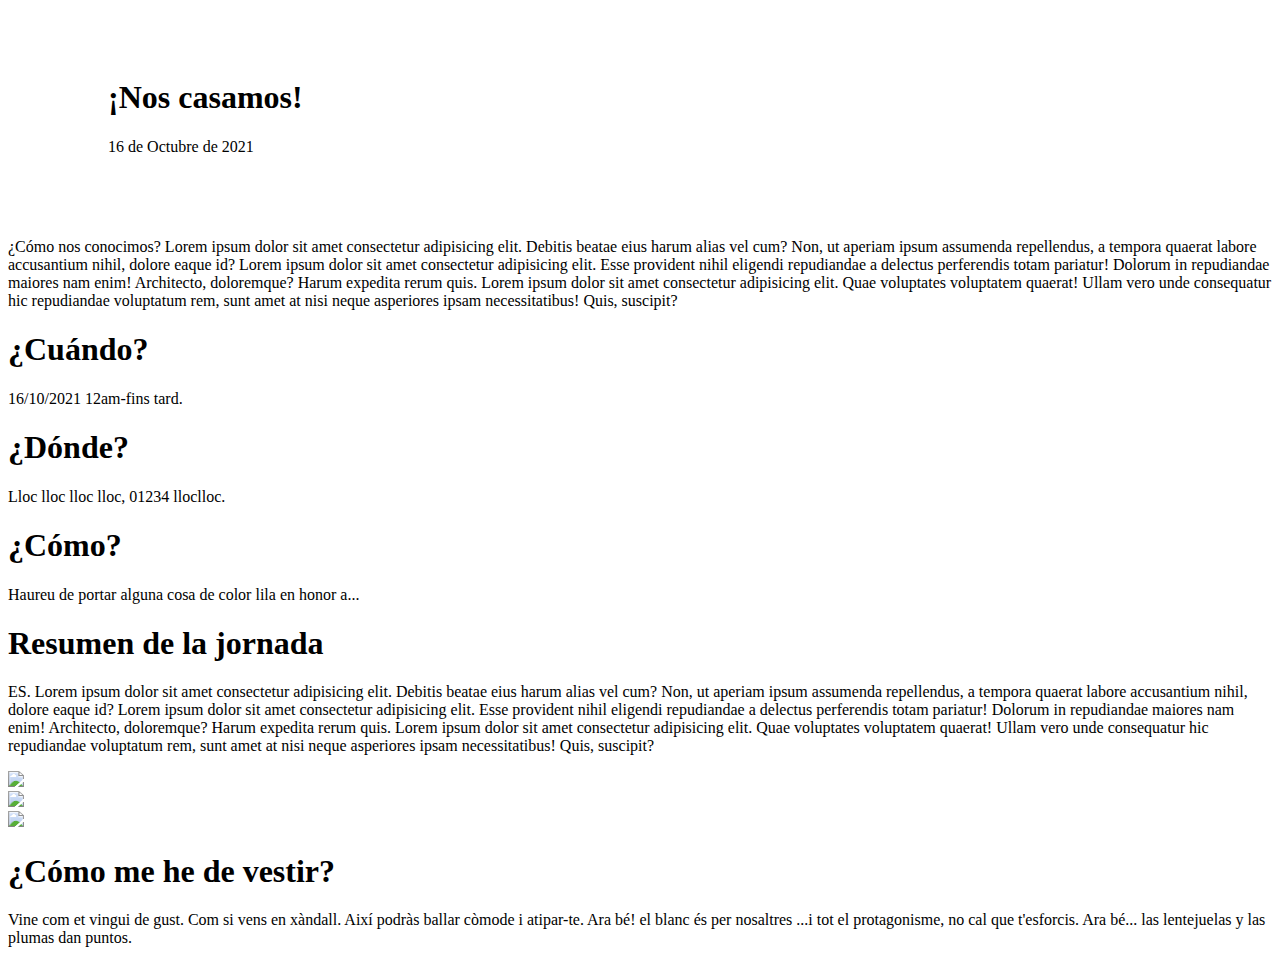
==== es/index.html @ b259da80 "" ====
<!doctype html>
<html xmlns="http://www.w3.org/1999/xhtml" lang="es" xml:lang="es">

<head>
    <!-- Required meta tags -->
    <meta charset="utf-8">
    <meta name="viewport" content="width=device-width, initial-scale=1">

    <script src="https://ajax.googleapis.com/ajax/libs/jquery/3.5.1/jquery.min.js"></script>
    <link href="https://cdn.jsdelivr.net/npm/bootstrap@5.0.1/dist/css/bootstrap.min.css" rel="stylesheet" integrity="sha384-+0n0xVW2eSR5OomGNYDnhzAbDsOXxcvSN1TPprVMTNDbiYZCxYbOOl7+AMvyTG2x" crossorigin="anonymous">
    <script src="https://cdn.jsdelivr.net/npm/bootstrap@5.0.1/dist/js/bootstrap.bundle.min.js" integrity="sha384-gtEjrD/SeCtmISkJkNUaaKMoLD0//ElJ19smozuHV6z3Iehds+3Ulb9Bn9Plx0x4" crossorigin="anonymous"></script>
    <link rel="stylesheet" href="bodanuriaclaudia.com/code/css.css">
    <script src="bodanuriaclaudia.com/code/code.js"></script>
    <title>Núria i Clàudia!</title>
</head>

<body>
    <div id="nav-placeholder" class="fixed-top"></div>
    
    <div class="position-absolute top-50 start-50 translate-middle text-center text-light border border-light border-5" style="padding: 50px 100px;">
        <h1>¡Nos casamos!</h1>
        <p>16 de Octubre de 2021</p>
    </div>
    
    <div class="parallax" alt="Foto adorable de Clàudia i Núria juntes."></div>
    
    <div class="container mt-6">
        <p>¿Cómo nos conocimos? Lorem ipsum dolor sit amet consectetur adipisicing elit. Debitis beatae eius harum alias vel cum? Non, ut aperiam ipsum assumenda repellendus, a tempora quaerat labore accusantium nihil, dolore eaque id? Lorem ipsum dolor sit amet consectetur adipisicing elit. Esse provident nihil eligendi repudiandae a delectus perferendis totam pariatur! Dolorum in repudiandae maiores nam enim! Architecto, doloremque? Harum expedita rerum quis. Lorem ipsum dolor sit amet consectetur adipisicing elit. Quae voluptates voluptatem quaerat! Ullam vero unde consequatur hic repudiandae voluptatum rem, sunt amet at nisi neque asperiores ipsam necessitatibus! Quis, suscipit?</p>

        <div class="row">
            <div class="col-md-4 text-center">
                <h1>¿Cuándo?</h1>
                <p>16/10/2021 12am-fins tard.</p>
            </div>
            <div class="col-md-4 text-center">
                <h1>¿Dónde?</h1>
                <p>Lloc lloc lloc lloc, 01234 lloclloc.</p>
            </div>
            <div class="col-md-4 text-center">
                <h1>¿Cómo?</h1>
                <p>Haureu de portar alguna cosa de color lila en honor a...</p>
            </div>
        </div>

        <h1>Resumen de la jornada</h1>
        <p>ES. Lorem ipsum dolor sit amet consectetur adipisicing elit. Debitis beatae eius harum alias vel cum? Non, ut aperiam ipsum assumenda repellendus, a tempora quaerat labore accusantium nihil, dolore eaque id? Lorem ipsum dolor sit amet consectetur adipisicing elit. Esse provident nihil eligendi repudiandae a delectus perferendis totam pariatur! Dolorum in repudiandae maiores nam enim! Architecto, doloremque? Harum expedita rerum quis. Lorem ipsum dolor sit amet consectetur adipisicing elit. Quae voluptates voluptatem quaerat! Ullam vero unde consequatur hic repudiandae voluptatum rem, sunt amet at nisi neque asperiores ipsam necessitatibus! Quis, suscipit?</p>


        <div class="row g-2">
            <div class="col-md-4">
                <img class="img-fluid" src="bodanuriaclaudia.com/fotos/5.jpg">
            </div>
            <div class="col-md-4">
                <img class="img-fluid" src="bodanuriaclaudia.com/fotos/5.jpg">
            </div>
            <div class="col-md-4">
                <img class="img-fluid" src="bodanuriaclaudia.com/fotos/5.jpg">
            </div>
        </div>

        <h1>¿Cómo me he de vestir?</h1>
        <p>Vine com et vingui de gust. Com si vens en xàndall. Així podràs ballar còmode i atipar-te. Ara bé! el blanc és per nosaltres ...i tot el protagonisme, no cal que t'esforcis. Ara bé... las lentejuelas y las plumas dan puntos.</p>


    </div>

    <div id="footer-placeholder" class="w-100 bg-light mb-0"></div>
    <script>
        $(function () {
            $("#nav-placeholder").load("bodanuriaclaudia.com/content/naves.html");
            $("#footer-placeholder").load("bodanuriaclaudia.com/content/footer.html");
        });
    </script>
</body>

</html>
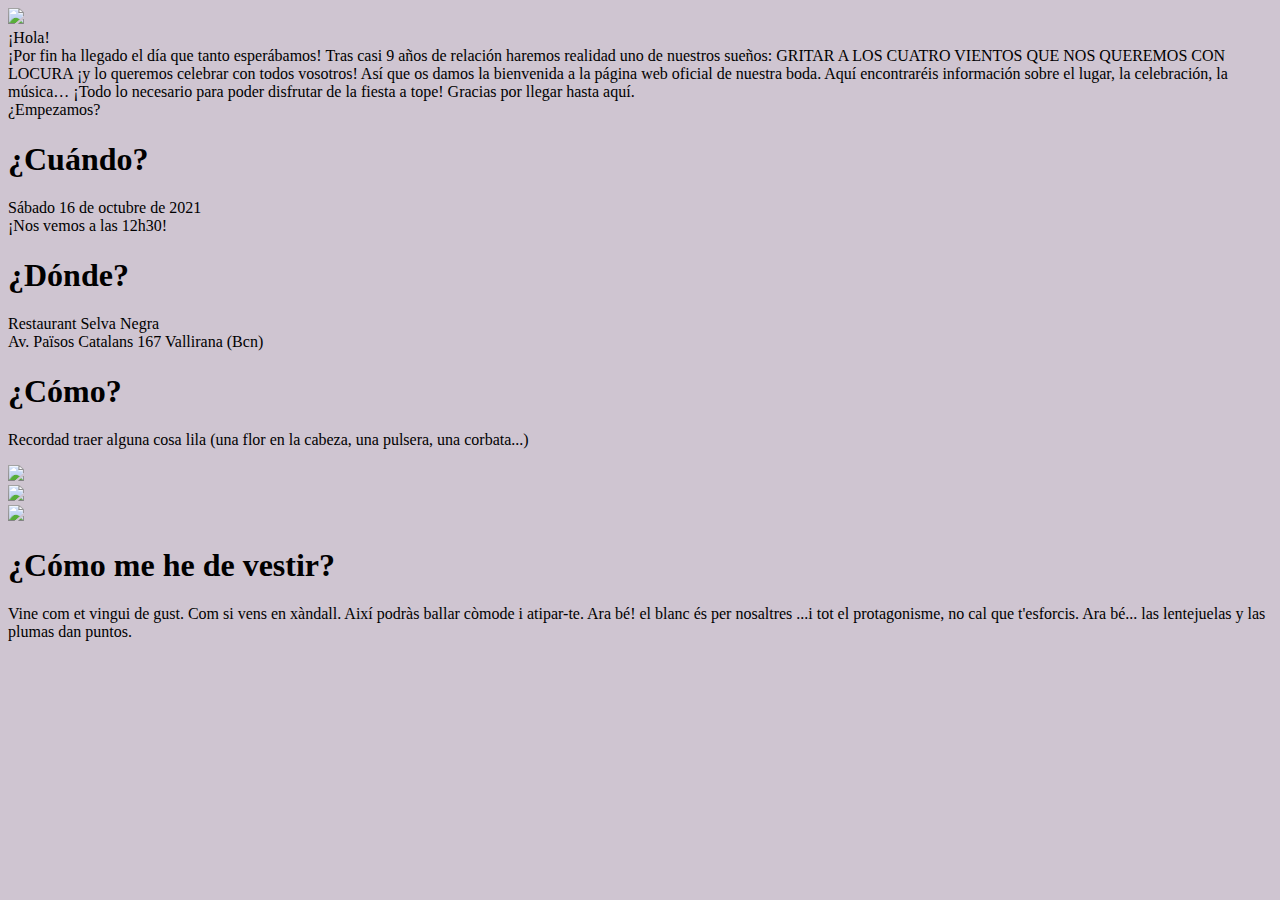
==== commit 363902e0: "" ====
--- a/es/index.html
+++ b/es/index.html
@@ -9,52 +9,68 @@
     <script src="https://ajax.googleapis.com/ajax/libs/jquery/3.5.1/jquery.min.js"></script>
     <link href="https://cdn.jsdelivr.net/npm/bootstrap@5.0.1/dist/css/bootstrap.min.css" rel="stylesheet" integrity="sha384-+0n0xVW2eSR5OomGNYDnhzAbDsOXxcvSN1TPprVMTNDbiYZCxYbOOl7+AMvyTG2x" crossorigin="anonymous">
     <script src="https://cdn.jsdelivr.net/npm/bootstrap@5.0.1/dist/js/bootstrap.bundle.min.js" integrity="sha384-gtEjrD/SeCtmISkJkNUaaKMoLD0//ElJ19smozuHV6z3Iehds+3Ulb9Bn9Plx0x4" crossorigin="anonymous"></script>
-    <link rel="stylesheet" href="bodanuriaclaudia.com/code/css.css">
-    <script src="bodanuriaclaudia.com/code/code.js"></script>
+    <link rel="stylesheet" href="http://www.bodanuriaclaudia.com/code/css.css">
+    <script src="http://www.bodanuriaclaudia.com/code/code.js"></script>
     <title>Núria i Clàudia!</title>
 </head>
 
-<body>
+<body style="background-color: rgb(207, 197, 209);">
     <div id="nav-placeholder" class="fixed-top"></div>
-    
-    <div class="position-absolute top-50 start-50 translate-middle text-center text-light border border-light border-5" style="padding: 50px 100px;">
+
+    <!-- <div class="position-absolute top-50 start-50 translate-middle text-center text-light border border-light border-5" style="padding: 50px 100px;">
         <h1>¡Nos casamos!</h1>
         <p>16 de Octubre de 2021</p>
     </div>
-    
-    <div class="parallax" alt="Foto adorable de Clàudia i Núria juntes."></div>
-    
+    <div class="parallax" alt="Foto adorable de Clàudia i Núria juntes."></div>-->
+
     <div class="container mt-6">
-        <p>¿Cómo nos conocimos? Lorem ipsum dolor sit amet consectetur adipisicing elit. Debitis beatae eius harum alias vel cum? Non, ut aperiam ipsum assumenda repellendus, a tempora quaerat labore accusantium nihil, dolore eaque id? Lorem ipsum dolor sit amet consectetur adipisicing elit. Esse provident nihil eligendi repudiandae a delectus perferendis totam pariatur! Dolorum in repudiandae maiores nam enim! Architecto, doloremque? Harum expedita rerum quis. Lorem ipsum dolor sit amet consectetur adipisicing elit. Quae voluptates voluptatem quaerat! Ullam vero unde consequatur hic repudiandae voluptatum rem, sunt amet at nisi neque asperiores ipsam necessitatibus! Quis, suscipit?</p>
+        <div>
+            <div class="row">
+                <img class="col-12 col-md-9 img-fluid" src="http://www.bodanuriaclaudia.com/fotos/6.jpeg">
+            </div>
+            <div class="row">
+                <div class="col-12 col-md-6 offset-md-6 text-center" style="margin-top: -100px;">
+                    <h1 class="bg-light p-5" id="countdown">¡Nos casamos el 16 de Octubre!</h1>
+                </div>
+            </div>
+                <!-- <svg xmlns="http://www.w3.org/2000/svg" width="50" height="50" fill="white" class="bi bi-arrow-down start-50 translate-middle" viewBox="0 0 16 16">
+                <path fill-rule="evenodd" d="M8 1a.5.5 0 0 1 .5.5v11.793l3.146-3.147a.5.5 0 0 1 .708.708l-4 4a.5.5 0 0 1-.708 0l-4-4a.5.5 0 0 1 .708-.708L7.5 13.293V1.5A.5.5 0 0 1 8 1z"/>
+            </svg> -->
+        </div>
+
+        <p>¡Hola!<br>
+            ¡Por fin ha llegado el día que tanto esperábamos! Tras casi 9 años de relación haremos realidad uno de nuestros sueños: GRITAR A LOS CUATRO VIENTOS QUE NOS QUEREMOS CON LOCURA ¡y lo queremos celebrar con todos vosotros!
+            Así que os damos la bienvenida a la página web oficial de nuestra boda.
+            Aquí encontraréis información sobre el lugar, la celebración, la música… ¡Todo lo necesario para poder disfrutar de la fiesta a tope!
+            Gracias por llegar hasta aquí.<br>
+            ¿Empezamos?</p>
 
         <div class="row">
             <div class="col-md-4 text-center">
                 <h1>¿Cuándo?</h1>
-                <p>16/10/2021 12am-fins tard.</p>
+                <p>Sábado 16 de octubre de 2021<br>
+                    ¡Nos vemos a las 12h30!</p>
             </div>
             <div class="col-md-4 text-center">
                 <h1>¿Dónde?</h1>
-                <p>Lloc lloc lloc lloc, 01234 lloclloc.</p>
+                <p>Restaurant Selva Negra<br>
+                    Av. Països Catalans 167 Vallirana (Bcn)</p>
             </div>
             <div class="col-md-4 text-center">
                 <h1>¿Cómo?</h1>
-                <p>Haureu de portar alguna cosa de color lila en honor a...</p>
+                <p>Recordad traer alguna cosa lila (una flor en la cabeza, una pulsera, una corbata...)</p>
             </div>
         </div>
 
-        <h1>Resumen de la jornada</h1>
-        <p>ES. Lorem ipsum dolor sit amet consectetur adipisicing elit. Debitis beatae eius harum alias vel cum? Non, ut aperiam ipsum assumenda repellendus, a tempora quaerat labore accusantium nihil, dolore eaque id? Lorem ipsum dolor sit amet consectetur adipisicing elit. Esse provident nihil eligendi repudiandae a delectus perferendis totam pariatur! Dolorum in repudiandae maiores nam enim! Architecto, doloremque? Harum expedita rerum quis. Lorem ipsum dolor sit amet consectetur adipisicing elit. Quae voluptates voluptatem quaerat! Ullam vero unde consequatur hic repudiandae voluptatum rem, sunt amet at nisi neque asperiores ipsam necessitatibus! Quis, suscipit?</p>
-
-
         <div class="row g-2">
             <div class="col-md-4">
-                <img class="img-fluid" src="bodanuriaclaudia.com/fotos/5.jpg">
+                <img class="img-fluid" src="http://www.bodanuriaclaudia.com/fotos/6.jpg">
             </div>
             <div class="col-md-4">
-                <img class="img-fluid" src="bodanuriaclaudia.com/fotos/5.jpg">
+                <img class="img-fluid" src="http://www.bodanuriaclaudia.com/fotos/8.jpeg">
             </div>
             <div class="col-md-4">
-                <img class="img-fluid" src="bodanuriaclaudia.com/fotos/5.jpg">
+                <img class="img-fluid" src="http://www.bodanuriaclaudia.com/fotos/7.jpg">
             </div>
         </div>
 
@@ -65,11 +81,40 @@
     </div>
 
     <div id="footer-placeholder" class="w-100 bg-light mb-0"></div>
+
     <script>
         $(function () {
-            $("#nav-placeholder").load("bodanuriaclaudia.com/content/naves.html");
-            $("#footer-placeholder").load("bodanuriaclaudia.com/content/footer.html");
+            $("#nav-placeholder").load("http://www.bodanuriaclaudia.com/content/naves.html");
+            $("#footer-placeholder").load("http://www.bodanuriaclaudia.com/content/footer.html");
         });
+
+        // Set the date we're counting down to
+        var countDownDate = new Date("Oct 16, 2021 12:30:00").getTime();
+
+        // Update the count down every 1 second
+        var x = setInterval(function () {
+            // Get today's date and time
+            var now = new Date().getTime();
+
+            // Find the distance between now and the count down date
+            var distance = countDownDate - now;
+
+            // Time calculations for days, hours, minutes and seconds
+            var days = Math.floor(distance / (1000 * 60 * 60 * 24));
+            var hours = Math.floor((distance % (1000 * 60 * 60 * 24)) / (1000 * 60 * 60));
+            var minutes = Math.floor((distance % (1000 * 60 * 60)) / (1000 * 60));
+            var seconds = Math.floor((distance % (1000 * 60)) / 1000);
+
+            // Output the result in an element with id="demo"
+            document.getElementById("countdown").innerHTML = "Cuenta atrás para la boda: " + days + "d " + hours + "h " + minutes + "' " + seconds + "'' ";
+
+            // If the count down is over, write some text 
+            if (distance < 0) {
+                clearInterval(x);
+                document.getElementById("countdown").innerHTML = "¡Nos casamos el 16 de Octubre!";
+            }
+        }, 1000);
+
     </script>
 </body>
 
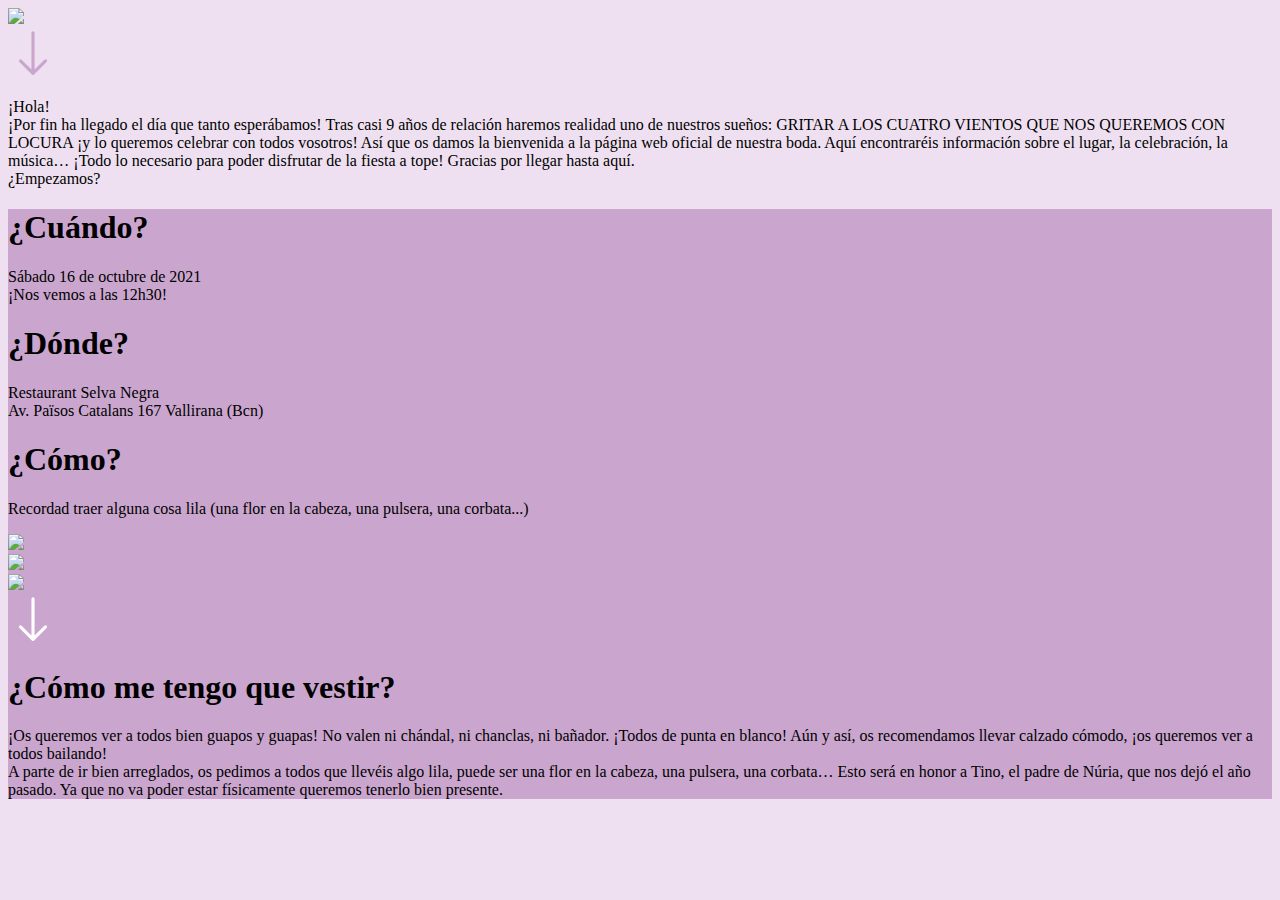
==== commit a05d967f: "" ====
--- a/es/index.html
+++ b/es/index.html
@@ -14,7 +14,7 @@
     <title>Núria i Clàudia!</title>
 </head>
 
-<body style="background-color: rgb(207, 197, 209);">
+<body style="background-color: #efe0f1;">
     <div id="nav-placeholder" class="fixed-top"></div>
 
     <!-- <div class="position-absolute top-50 start-50 translate-middle text-center text-light border border-light border-5" style="padding: 50px 100px;">
@@ -23,61 +23,77 @@
     </div>
     <div class="parallax" alt="Foto adorable de Clàudia i Núria juntes."></div>-->
 
-    <div class="container mt-6">
-        <div>
-            <div class="row">
-                <img class="col-12 col-md-9 img-fluid" src="http://www.bodanuriaclaudia.com/fotos/6.jpeg">
-            </div>
-            <div class="row">
-                <div class="col-12 col-md-6 offset-md-6 text-center" style="margin-top: -100px;">
-                    <h1 class="bg-light p-5" id="countdown">¡Nos casamos el 16 de Octubre!</h1>
+    <div class="container-fluid" style="background-color: #efe0f1;">
+        <div class="container mt-6 text-center pb-5">
+            <div>
+                <div class="row">
+                    <img class="col-12 col-md-9 img-fluid" src="http://www.bodanuriaclaudia.com/fotos/6.jpeg">
+                </div>
+                <div class="row">
+                    <div class="col-12 col-md-6 offset-md-6 text-center d-none d-sm-block" style="margin-top: -100px;">
+                        <h2 class="bg-light p-5" id="countdown">¡Nos casamos el 16 de Octubre!</h2>
+                    </div>
                 </div>
             </div>
-                <!-- <svg xmlns="http://www.w3.org/2000/svg" width="50" height="50" fill="white" class="bi bi-arrow-down start-50 translate-middle" viewBox="0 0 16 16">
-                <path fill-rule="evenodd" d="M8 1a.5.5 0 0 1 .5.5v11.793l3.146-3.147a.5.5 0 0 1 .708.708l-4 4a.5.5 0 0 1-.708 0l-4-4a.5.5 0 0 1 .708-.708L7.5 13.293V1.5A.5.5 0 0 1 8 1z"/>
-            </svg> -->
+
+            <svg xmlns="http://www.w3.org/2000/svg" width="50" height="50" fill="#caa6ce" class="bi bi-arrow-down my-5 mx-auto" viewBox="0 0 16 16">
+                <path fill-rule="evenodd" d="M8 1a.5.5 0 0 1 .5.5v11.793l3.146-3.147a.5.5 0 0 1 .708.708l-4 4a.5.5 0 0 1-.708 0l-4-4a.5.5 0 0 1 .708-.708L7.5 13.293V1.5A.5.5 0 0 1 8 1z" />
+            </svg>
+
+            <p>¡Hola!<br>
+                ¡Por fin ha llegado el día que tanto esperábamos! Tras casi 9 años de relación haremos realidad uno de nuestros sueños: GRITAR A LOS CUATRO VIENTOS QUE NOS QUEREMOS CON LOCURA ¡y lo queremos celebrar con todos vosotros!
+                Así que os damos la bienvenida a la página web oficial de nuestra boda.
+                Aquí encontraréis información sobre el lugar, la celebración, la música… ¡Todo lo necesario para poder disfrutar de la fiesta a tope!
+                Gracias por llegar hasta aquí.<br>
+                ¿Empezamos?</p>
+
         </div>
+    </div>
+    <div class="container-fluid py-5" style="background-color: #caa6ce;">
+        <div class="container text-center">
 
-        <p>¡Hola!<br>
-            ¡Por fin ha llegado el día que tanto esperábamos! Tras casi 9 años de relación haremos realidad uno de nuestros sueños: GRITAR A LOS CUATRO VIENTOS QUE NOS QUEREMOS CON LOCURA ¡y lo queremos celebrar con todos vosotros!
-            Así que os damos la bienvenida a la página web oficial de nuestra boda.
-            Aquí encontraréis información sobre el lugar, la celebración, la música… ¡Todo lo necesario para poder disfrutar de la fiesta a tope!
-            Gracias por llegar hasta aquí.<br>
-            ¿Empezamos?</p>
+            <div class="row">
+                <div class="col-md-4 text-center">
+                    <h1>¿Cuándo?</h1>
+                    <p>Sábado 16 de octubre de 2021<br>
+                        ¡Nos vemos a las 12h30!</p>
+                </div>
+                <div class="col-md-4 text-center">
+                    <h1>¿Dónde?</h1>
+                    <p>Restaurant Selva Negra<br>
+                        Av. Països Catalans 167 Vallirana (Bcn)</p>
+                </div>
+                <div class="col-md-4 text-center">
+                    <h1>¿Cómo?</h1>
+                    <p>Recordad traer alguna cosa lila (una flor en la cabeza, una pulsera, una corbata...)</p>
+                </div>
+            </div>
 
-        <div class="row">
-            <div class="col-md-4 text-center">
-                <h1>¿Cuándo?</h1>
-                <p>Sábado 16 de octubre de 2021<br>
-                    ¡Nos vemos a las 12h30!</p>
+            <div class="row g-2 my-5">
+                <div class="col-md-4">
+                    <img class="img-fluid" src="http://www.bodanuriaclaudia.com/fotos/6.jpg">
+                </div>
+                <div class="col-md-4">
+                    <img class="img-fluid" src="http://www.bodanuriaclaudia.com/fotos/8.jpeg">
+                </div>
+                <div class="col-md-4">
+                    <img class="img-fluid" src="http://www.bodanuriaclaudia.com/fotos/7.jpg">
+                </div>
             </div>
-            <div class="col-md-4 text-center">
-                <h1>¿Dónde?</h1>
-                <p>Restaurant Selva Negra<br>
-                    Av. Països Catalans 167 Vallirana (Bcn)</p>
+
+            <svg xmlns="http://www.w3.org/2000/svg" width="50" height="50" fill="white" class="bi bi-arrow-down my-5 mx-auto" viewBox="0 0 16 16">
+                <path fill-rule="evenodd" d="M8 1a.5.5 0 0 1 .5.5v11.793l3.146-3.147a.5.5 0 0 1 .708.708l-4 4a.5.5 0 0 1-.708 0l-4-4a.5.5 0 0 1 .708-.708L7.5 13.293V1.5A.5.5 0 0 1 8 1z" />
+            </svg>
+
+            <div class="row mb-5">
+                <div class="col-md-6 offset-md-3 bg-light p-5">
+                    <h1>¿Cómo me tengo que vestir?</h1>
+                    <p>¡Os queremos ver a todos bien guapos y guapas! No valen ni chándal, ni chanclas, ni bañador. ¡Todos de punta en blanco! Aún y así, os recomendamos llevar calzado cómodo, ¡os queremos ver a todos bailando! <br>
+                        A parte de ir bien arreglados, os pedimos a todos que llevéis algo lila, puede ser una flor en la cabeza, una pulsera, una corbata… Esto será en honor a Tino, el padre de Núria, que nos dejó el año pasado. Ya que no va poder estar físicamente queremos tenerlo bien presente.</p>
+                </div>
             </div>
-            <div class="col-md-4 text-center">
-                <h1>¿Cómo?</h1>
-                <p>Recordad traer alguna cosa lila (una flor en la cabeza, una pulsera, una corbata...)</p>
-            </div>
+
         </div>
-
-        <div class="row g-2">
-            <div class="col-md-4">
-                <img class="img-fluid" src="http://www.bodanuriaclaudia.com/fotos/6.jpg">
-            </div>
-            <div class="col-md-4">
-                <img class="img-fluid" src="http://www.bodanuriaclaudia.com/fotos/8.jpeg">
-            </div>
-            <div class="col-md-4">
-                <img class="img-fluid" src="http://www.bodanuriaclaudia.com/fotos/7.jpg">
-            </div>
-        </div>
-
-        <h1>¿Cómo me he de vestir?</h1>
-        <p>Vine com et vingui de gust. Com si vens en xàndall. Així podràs ballar còmode i atipar-te. Ara bé! el blanc és per nosaltres ...i tot el protagonisme, no cal que t'esforcis. Ara bé... las lentejuelas y las plumas dan puntos.</p>
-
-
     </div>
 
     <div id="footer-placeholder" class="w-100 bg-light mb-0"></div>
@@ -106,7 +122,7 @@
             var seconds = Math.floor((distance % (1000 * 60)) / 1000);
 
             // Output the result in an element with id="demo"
-            document.getElementById("countdown").innerHTML = "Cuenta atrás para la boda: " + days + "d " + hours + "h " + minutes + "' " + seconds + "'' ";
+            document.getElementById("countdown").innerHTML = "Cuenta atrás para la boda: " + days + " días, " + hours + " horass, " + minutes + " minutos y " + seconds + " segundos...";
 
             // If the count down is over, write some text 
             if (distance < 0) {
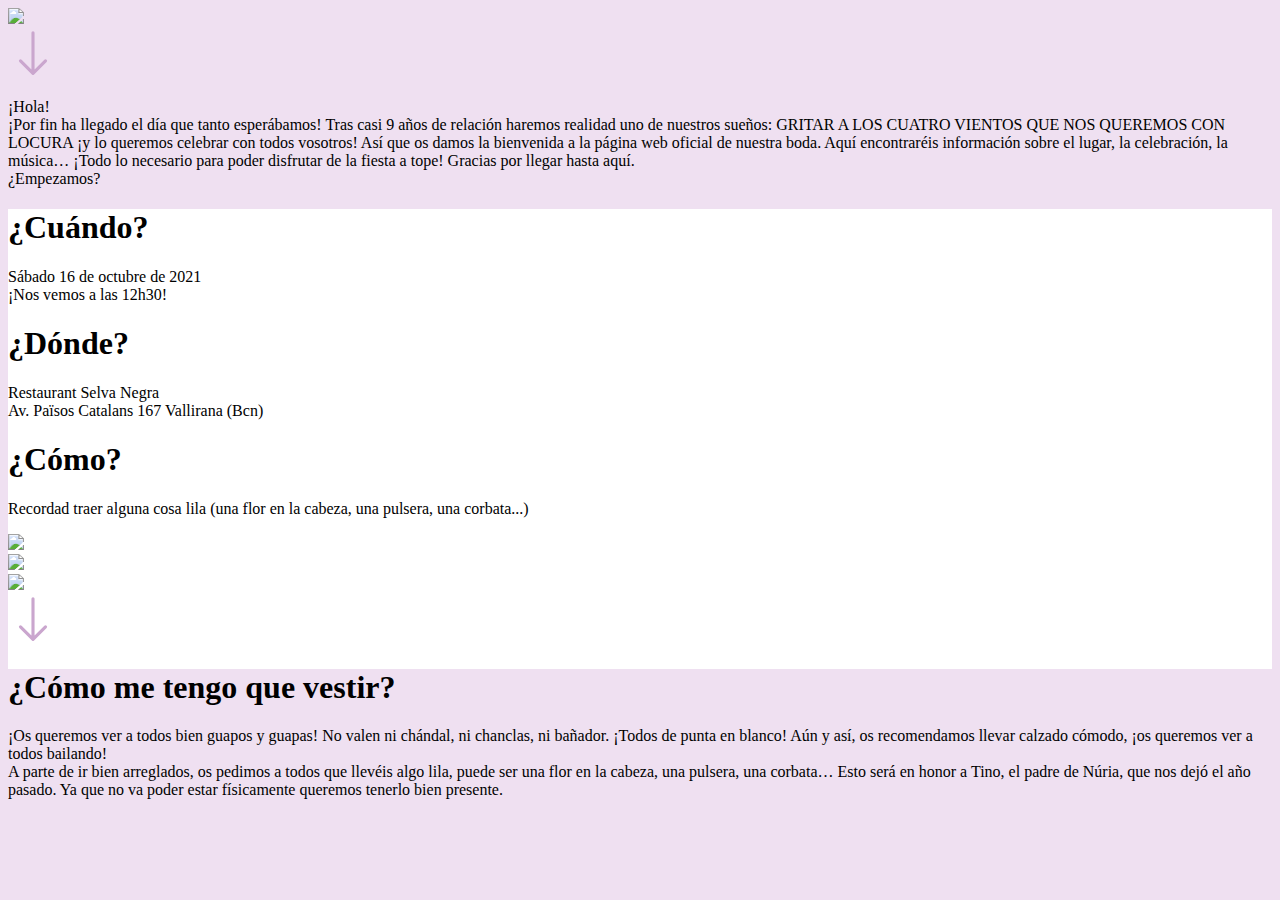
==== commit a657918d: "" ====
--- a/es/index.html
+++ b/es/index.html
@@ -49,7 +49,7 @@
 
         </div>
     </div>
-    <div class="container-fluid py-5" style="background-color: #caa6ce;">
+    <div class="container-fluid py-5" style="background-color: white;">
         <div class="container text-center">
 
             <div class="row">
@@ -81,12 +81,12 @@
                 </div>
             </div>
 
-            <svg xmlns="http://www.w3.org/2000/svg" width="50" height="50" fill="white" class="bi bi-arrow-down my-5 mx-auto" viewBox="0 0 16 16">
+            <svg xmlns="http://www.w3.org/2000/svg" width="50" height="50" fill="#caa6ce" class="bi bi-arrow-down my-5 mx-auto" viewBox="0 0 16 16">
                 <path fill-rule="evenodd" d="M8 1a.5.5 0 0 1 .5.5v11.793l3.146-3.147a.5.5 0 0 1 .708.708l-4 4a.5.5 0 0 1-.708 0l-4-4a.5.5 0 0 1 .708-.708L7.5 13.293V1.5A.5.5 0 0 1 8 1z" />
             </svg>
 
             <div class="row mb-5">
-                <div class="col-md-6 offset-md-3 bg-light p-5">
+                <div class="col-md-6 offset-md-3 p-5" style="background-color: #efe0f1;">
                     <h1>¿Cómo me tengo que vestir?</h1>
                     <p>¡Os queremos ver a todos bien guapos y guapas! No valen ni chándal, ni chanclas, ni bañador. ¡Todos de punta en blanco! Aún y así, os recomendamos llevar calzado cómodo, ¡os queremos ver a todos bailando! <br>
                         A parte de ir bien arreglados, os pedimos a todos que llevéis algo lila, puede ser una flor en la cabeza, una pulsera, una corbata… Esto será en honor a Tino, el padre de Núria, que nos dejó el año pasado. Ya que no va poder estar físicamente queremos tenerlo bien presente.</p>
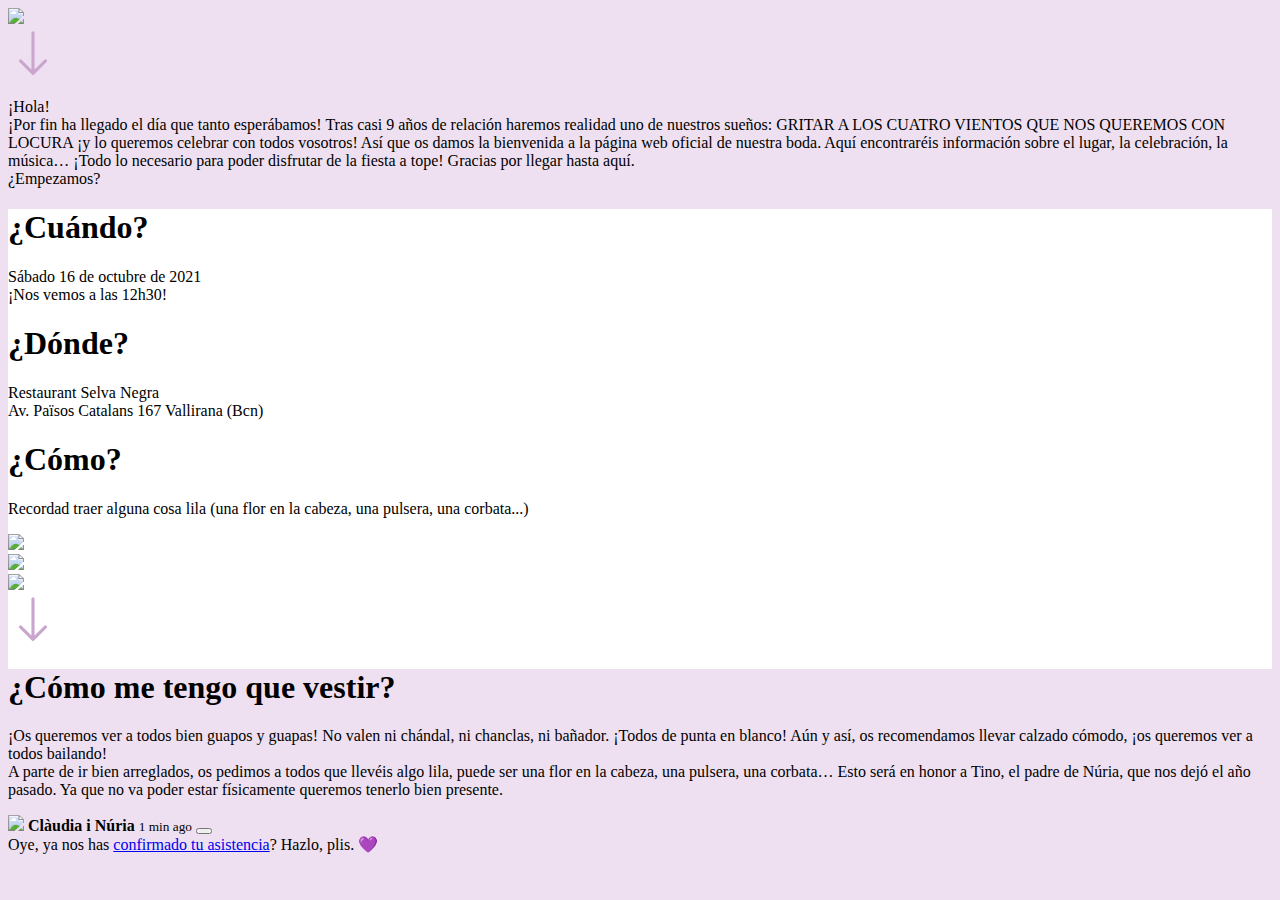
==== commit e3443c68: "" ====
--- a/es/index.html
+++ b/es/index.html
@@ -96,13 +96,32 @@
         </div>
     </div>
 
+    <div class="position-fixed bottom-0 end-0 p-3" style="z-index: 11">
+        <div id="liveToast" class="toast" role="alert">
+            <div class="toast-header">
+                <img src="http://www.bodanuriaclaudia.com/fotos/6.jpg" class="rounded-circle me-2" style="height: 1.5em;">
+                <strong class="me-auto">Clàudia i Núria</strong>
+                <small>1 min ago</small>
+                <button id="botontoast" type="button" class="btn-close" data-bs-dismiss="toast" onclick=""></button>
+            </div>
+            <div class="toast-body">
+                Oye, ya nos has <a href="http://www.bodanuriaclaudia.com/rsvp/">confirmado tu asistencia</a>? Hazlo, plis. 💜
+            </div>
+        </div>
+    </div>
+
     <div id="footer-placeholder" class="w-100 bg-light mb-0"></div>
 
     <script>
         $(function () {
             $("#nav-placeholder").load("http://www.bodanuriaclaudia.com/content/naves.html");
             $("#footer-placeholder").load("http://www.bodanuriaclaudia.com/content/footer.html");
+            $("#botontoast").click(function () {
+                $("#liveToast").hide()
+            });
         });
+
+        setTimeout(function() { document.getElementById("liveToast").classList.add("show"); }, 8000);
 
         // Set the date we're counting down to
         var countDownDate = new Date("Oct 16, 2021 12:30:00").getTime();
